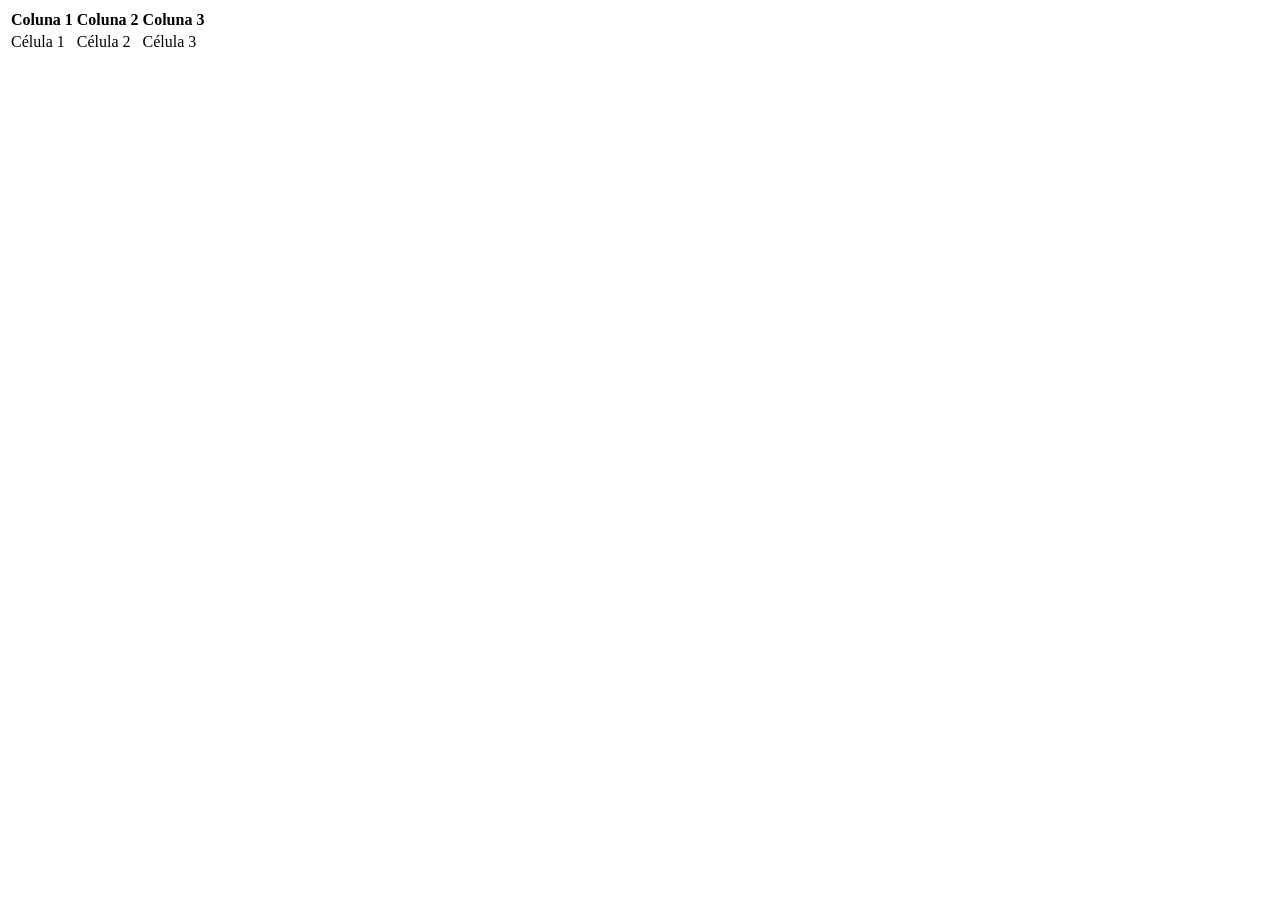
==== college 2026/25-03_tabelas.html @ 7b66846f ":sparkles: feat: Adicionando novos arquivos ao repo. Exercícios de faculdade" ====
<!DOCTYPE html>
<html lang="pt-br">
<head>
	<title>Tabelas</title>
</head>
<body>
	<table>
		<tr>
			<th>Coluna 1</th>
			<th>Coluna 2</th>
			<th>Coluna 3</th>
		</tr>
		<tr>
			<td>Célula 1</td>
			<td>Célula 2</td>
			<td>Célula 3</td>
		</tr>
	</table>
</body>
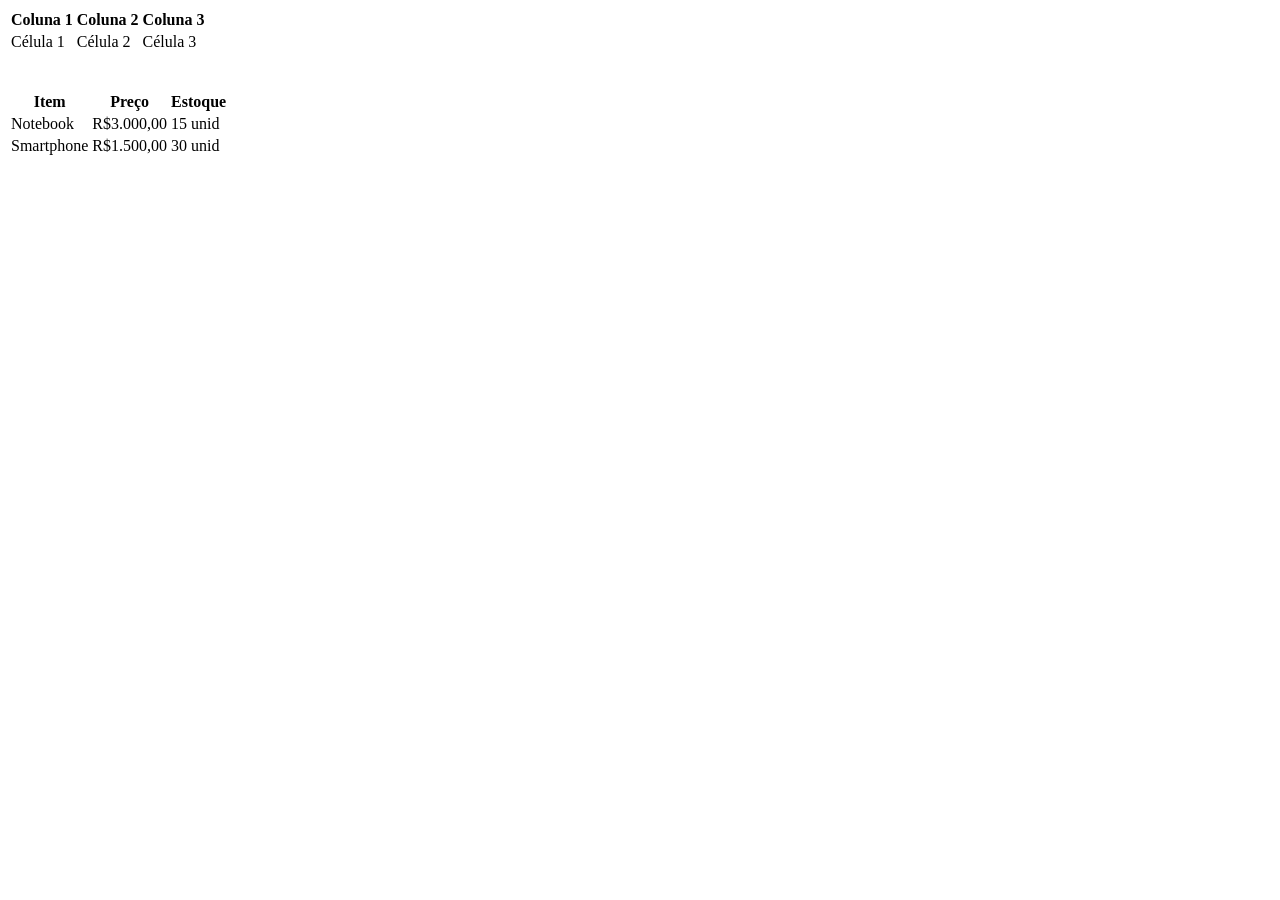
==== commit dda5c1ab: ":sparkles:feat: Atualização de adição de arquivos novos" ====
--- a/college 2026/25-03_tabelas.html
+++ b/college 2026/25-03_tabelas.html
@@ -16,4 +16,23 @@
 			<td>Célula 3</td>
 		</tr>
 	</table>
+
+<br> <br>
+	<table>
+		<tr>
+			<th>Item</th>
+			<th>Preço</th>
+			<th>Estoque</th>
+		</tr>
+		<tr>
+			<td>Notebook</td>
+			<td>R$3.000,00</td>
+			<td>15 unid</td>
+		</tr>
+		<tr>
+			<td>Smartphone</td>
+			<td>R$1.500,00</td>
+			<td>30 unid</td>
+		</tr>
+	</table>
 </body>
